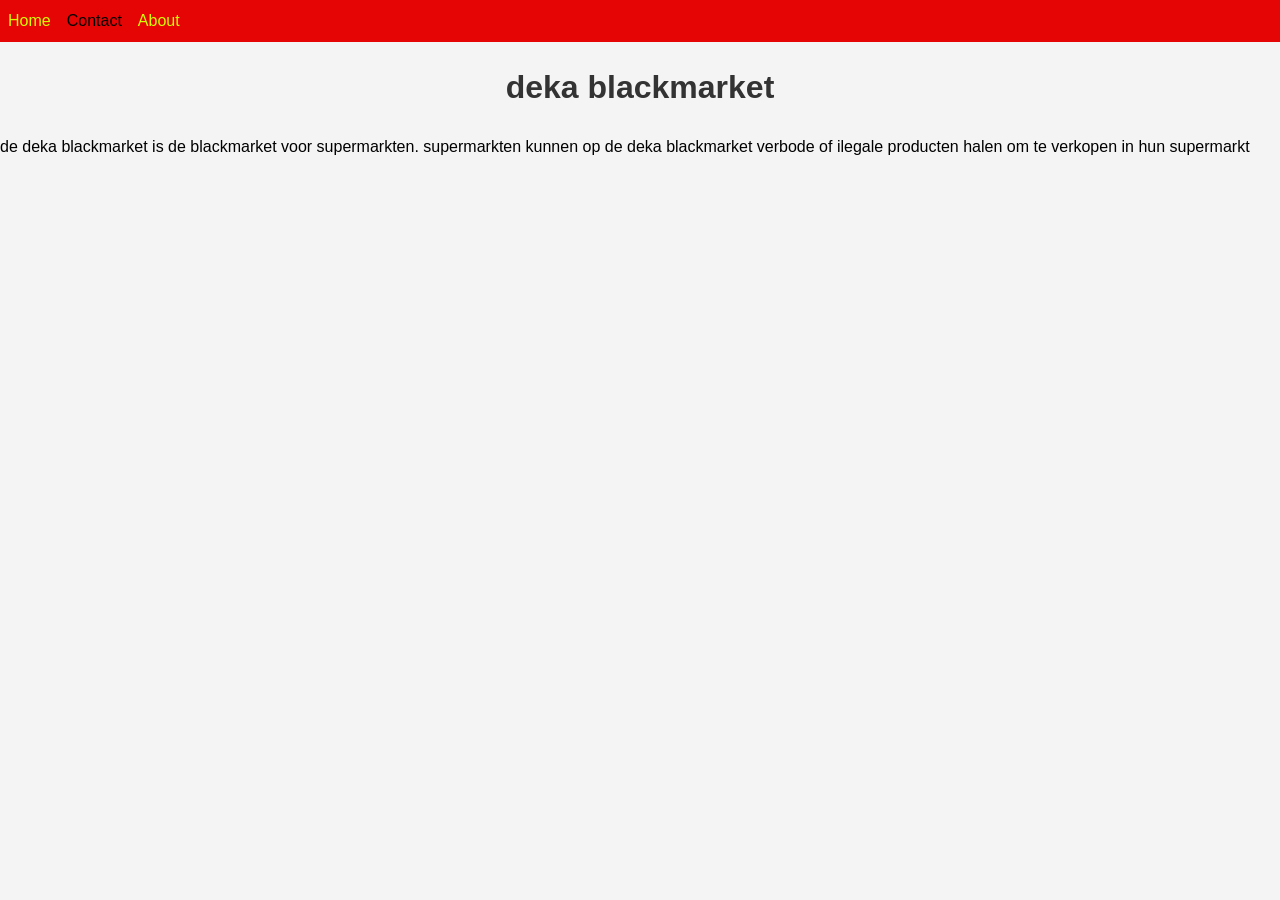
==== about.html @ 203b5269 "pagina gemaakt, tekst getypet en nagivatiebalk gemaakt op de nieuwe pagina" ====
<!DOCTYPE html>
<html lang="en">
<head>
    <meta charset="UTF-8">
    <meta name="viewport" content="width=device-width, initial-scale=1.0">
    <title>Document</title>
    <link rel="stylesheet" href="style.css">
</head>
<body>
    <ul>
        <li><a href="index.html">Home</a>
        </li>
        <li><a href="Contact.html"></a>Contact</a>
        </li>
        <li><a href="About.html">About</a>
        </li>
    </ul>
    <h1>deka blackmarket</h1>
    <p1>de deka blackmarket is de blackmarket voor supermarkten. supermarkten kunnen op de deka blackmarket verbode of ilegale producten halen om te verkopen in hun supermarkt </p1>
</body>
</html>
---- style.css ----
/* Dit is het stylesheet voor de GitHub Classroom Opdracht */

body {
    font-family: Arial, sans-serif;
    line-height: 1.6;
    margin: 0;
    padding: 0;
    background-color: #f4f4f4;
}

h1 {
    color: #333;
    text-align: center;
    margin-top: 20px;
}

.tabel1 {
    width: 60%;
    margin: 20px auto;
    border-collapse: collapse;
}

.tabel,
th,
td {
    border: 3px solid #ff0a0a;
}

th,
td {
    padding: 10px;
    text-align: left;
}

ul {
    list-style-type: none;
    margin: 0;
    padding: 0;
    overflow: hidden;
    background-color: #e60505;
}

li {
    padding: 8px;
    float: left;
}

li:last-child {
    border-right: none;
}

li a {
    display: block;
    color: rgb(208, 255, 0);
    text-align: center;
    padding: 14px, 16px;
    text-decoration: none;
}

li a:hover {
    background-color: darkblue;
}


.tabel1 {
    background-color: aqua;
}

p {
    margin: 20px;
}
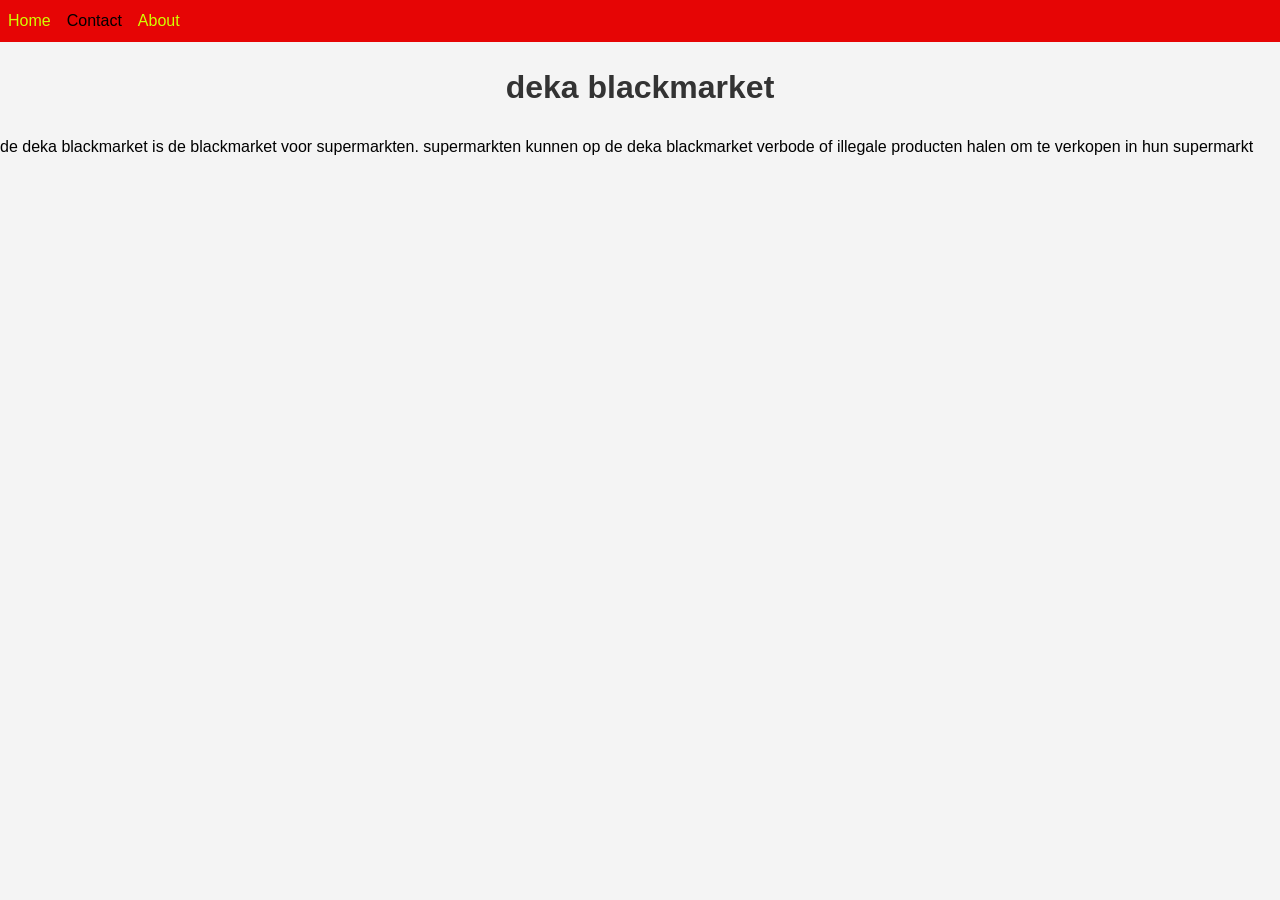
==== commit a3a58369: "kleine fixes na de merge" ====
--- a/about.html
+++ b/about.html
@@ -16,6 +16,6 @@
         </li>
     </ul>
     <h1>deka blackmarket</h1>
-    <p1>de deka blackmarket is de blackmarket voor supermarkten. supermarkten kunnen op de deka blackmarket verbode of ilegale producten halen om te verkopen in hun supermarkt </p1>
+    <p1>de deka blackmarket is de blackmarket voor supermarkten. supermarkten kunnen op de deka blackmarket verbode of illegale producten halen om te verkopen in hun supermarkt </p1>
 </body>
 </html>
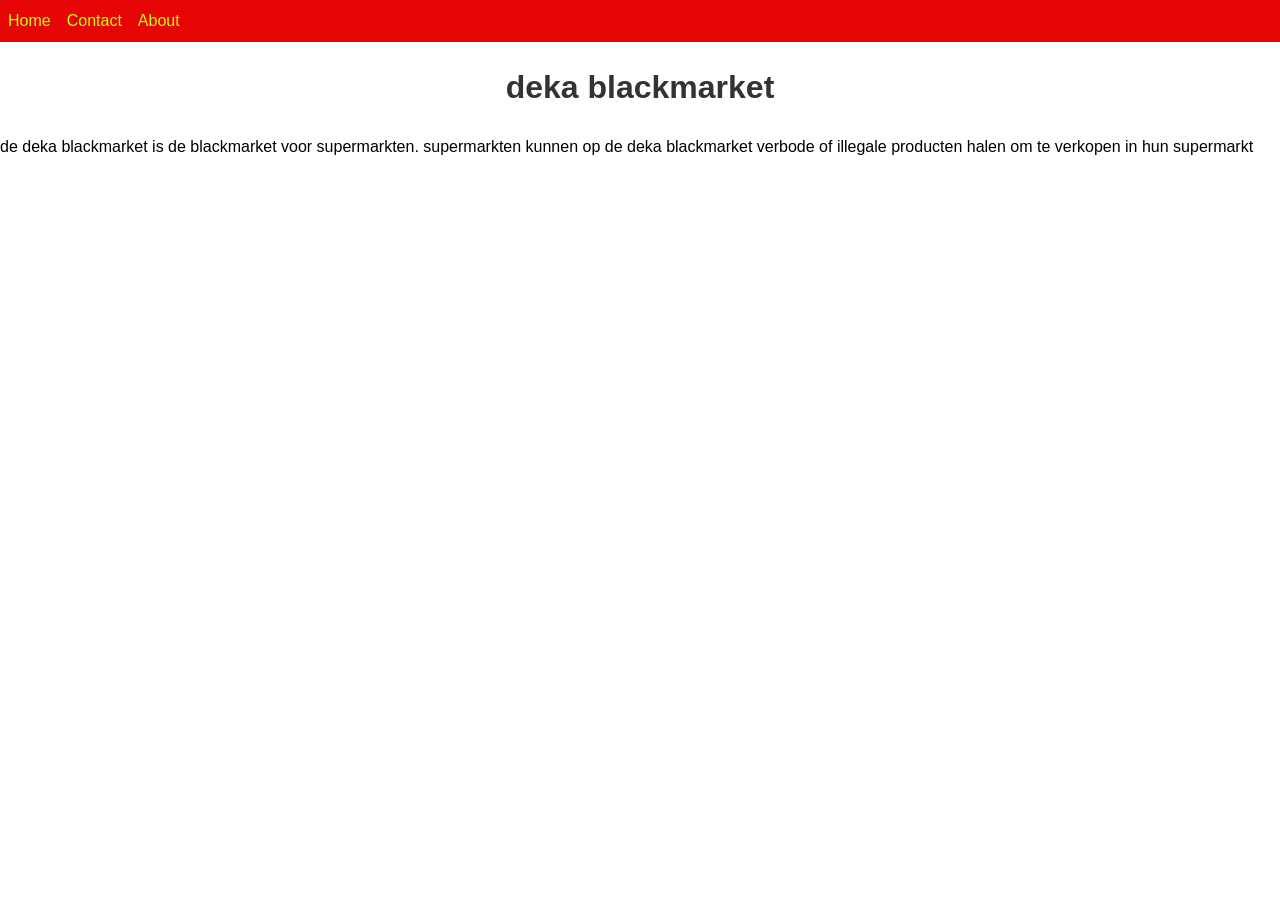
==== commit 6a6c53a6: "dingen gefixt na de merge" ====
--- a/about.html
+++ b/about.html
@@ -1,21 +1,25 @@
 <!DOCTYPE html>
 <html lang="en">
+
 <head>
     <meta charset="UTF-8">
     <meta name="viewport" content="width=device-width, initial-scale=1.0">
     <title>Document</title>
     <link rel="stylesheet" href="style.css">
 </head>
+
 <body>
     <ul>
         <li><a href="index.html">Home</a>
         </li>
-        <li><a href="Contact.html"></a>Contact</a>
+        <li><a href="Contact.html">Contact</a>
         </li>
         <li><a href="About.html">About</a>
         </li>
     </ul>
     <h1>deka blackmarket</h1>
-    <p1>de deka blackmarket is de blackmarket voor supermarkten. supermarkten kunnen op de deka blackmarket verbode of illegale producten halen om te verkopen in hun supermarkt </p1>
+    <p1>de deka blackmarket is de blackmarket voor supermarkten. supermarkten kunnen op de deka blackmarket verbode of
+        illegale producten halen om te verkopen in hun supermarkt </p1>
 </body>
+
 </html>
--- a/style.css
+++ b/style.css
@@ -5,7 +5,7 @@
     line-height: 1.6;
     margin: 0;
     padding: 0;
-    background-color: #f4f4f4;
+    background-color: #ffffff;
 }
 
 h1 {
@@ -20,10 +20,15 @@
     border-collapse: collapse;
 }
 
+
+table, th, td {
+    border: 5px solid #000000;
+}
 .tabel,
 th,
 td {
     border: 3px solid #ff0a0a;
+
 }
 
 th,
